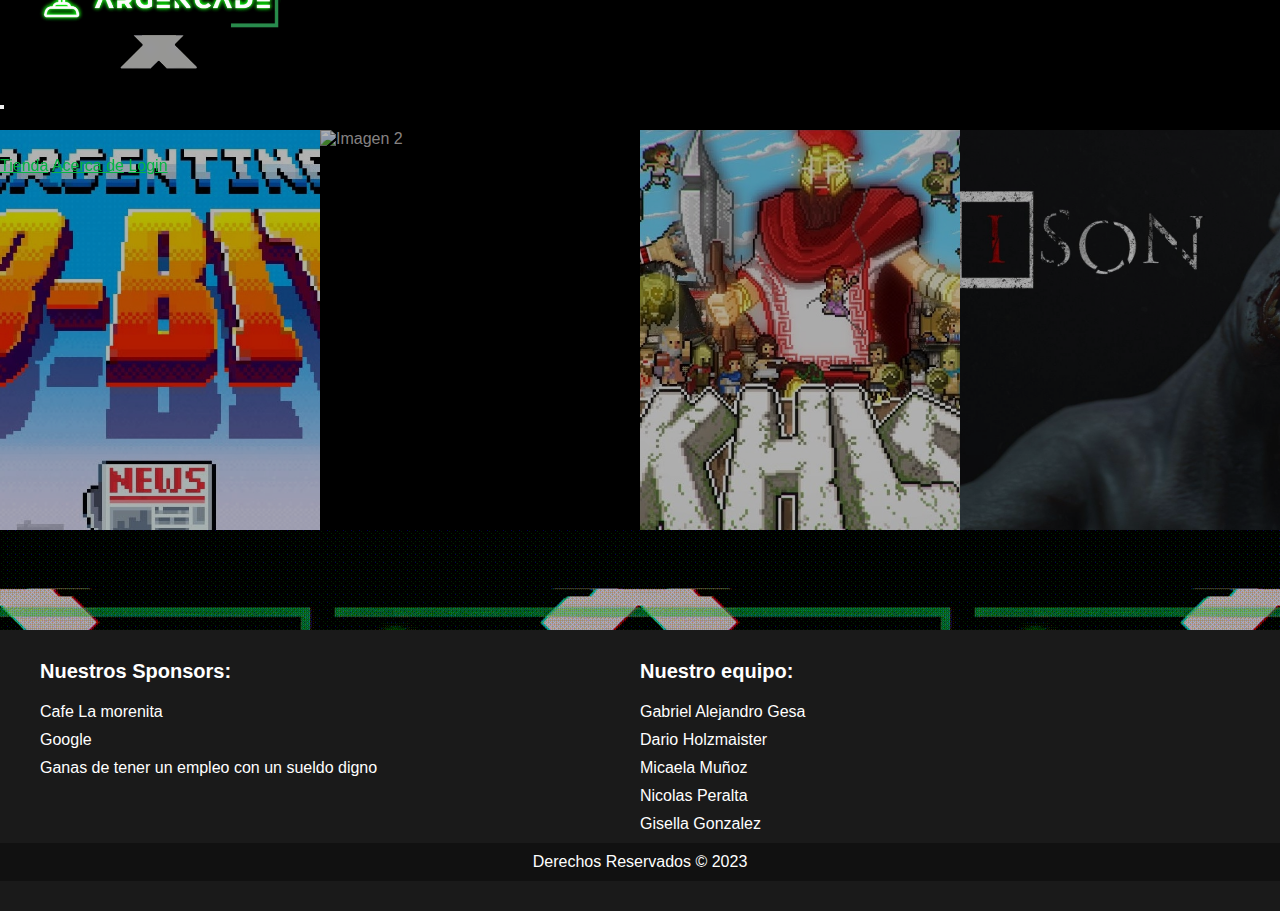
==== Index.html @ 387add23 "cambiamos navBar por uno responsive y agregamos un sweet alert para el carrito" ====
<!doctype html>
<html class="no-js" lang="en">
  <head>
    <meta charset="utf-8" />
    <meta name="viewport" content="width=device-width, initial-scale=1.0" />
    <title>Foundation | Welcome</title>
    <link rel="stylesheet" href="./styles.css">
    <link href="https://cdn.jsdelivr.net/npm/bootstrap@5.3.0-alpha3/dist/css/bootstrap.min.css" rel="stylesheet" integrity="sha384-KK94CHFLLe+nY2dmCWGMq91rCGa5gtU4mk92HdvYe+M/SXH301p5ILy+dN9+nJOZ" crossorigin="anonymous">
    <link rel="preconnect" href="https://fonts.googleapis.com">
    <link rel="preconnect" href="https://fonts.gstatic.com" crossorigin>
    <link href="https://fonts.googleapis.com/css2?family=Roboto:wght@400;700&family=Teko&display=swap" rel="stylesheet">
    
  </head>
  <body id="body">

    
    <!-- nav Bar -->
    <nav class="navbar navbar-expand-lg bg-body-tertiary">
      <div class="container-fluid bg-black">
        <img id="logo" src="./assets/logo.gif" alt="logo">
        <button class="navbar-toggler" type="button" data-bs-toggle="collapse" data-bs-target="#navbarNavAltMarkup" aria-controls="navbarNavAltMarkup" aria-expanded="false" aria-label="Toggle navigation">
          <span class="navbar-toggler-icon"></span>
        </button>
        <div class="collapse navbar-collapse justify-content-end fw-bold " id="navbarNavAltMarkup">
          <div class="navbar-nav" id="textNav">
            <!--<a class="nav-link active" aria-current="page" href="#">Home</a>-->
            <a class="nav-link" href="#" id="tienda-link">Tienda</a>
            <a class="nav-link" href="#" id="about-link">Acerca de</a>
            <a class="nav-link" href="#" id="login-link">Login</a>
          </div>
        </div>
      </div>
    </nav>
    <!-- fin nav Bar -->
    


    <section class="slider">
     <section>
        <img src="./assets/argentina 8 bit.jpg" alt="Imagen 1">
        <img src="./assets/evans remains.jpg" alt="Imagen 2">
        <img src="./assets/okhlos.jpg" alt="Imagen 3">
        <img src="./assets/madison.png" alt="Imagen 4">
        </section>
    </section>
  
    

 <!-- Tienda -->

 <div id="tienda-section">

 <div id="carrito">
  <h2>Carrito</h2>
  <div id="carrito-contenido"></div>
</div>

 
  <div class="tarjetas">
    <div class="producto">
      <img src="./assets/argentina 8 bit.jpg" alt="Producto 1" width="100%" height="60%">
      <h2>Argentina 8Bit</h2>
      <p>Suscripcion lite: $150</p>
      <button>Suscribirse</button>
    </div>
  </div>
  <div class="tarjetas">
    <div class="producto">
      <img src="./assets/darkestville castle.jpg" alt="Producto 2" width="100%" height="60%">
      <h2>Darkestvile Castle</h2>
      <p>Suscripcion lite: $200</p>
      <button>Suscribirse</button>
    </div>
    </div>
<div class="tarjetas">
    <div class="producto">
      <img src="./assets/evans remains.jpg" alt="Producto 3"width="100%" height="60%">
      <h2>Evans remains</h2>
      <p>Suscripcion lite: $100</p>
      <button >Suscribirse</button>
    </div>
  </div>
<div class="tarjetas">
    <div class="producto">
      <img src="./assets/forager.jpg" alt="Producto 4" width="100%" height="60%">
      <h2>Forager</h2>
      <p>Suscripcion lite: $100</p>
      <button >Suscribirse</button>
    </div>
  </div>
<div class="tarjetas">
    <div class="producto">
      <img src="./assets/juanito arcade mayhem.jpg" alt="Producto 5" width="100%" height="60%">
      <h2>Juanito Arcade mayhem</h2>
      <p>Suscripcion lite: $100</p>
      <button >Suscribirse</button>
    </div></div>
<div class="tarjetas">
    <div class="producto">
      <img src="./assets/madison.png" alt="Producto 6" width="100%" height="60%">
      <h2>Madison</h2>
      <p>Suscripcion lite: $200</p>
      <button >Suscribirse</button>
    </div></div>

<div class="tarjetas">
    <div class="producto">
      <img src="./assets/okhlos.jpg" alt="Producto 7" width="100%" height="60%">
      <h2>Okhlos</h2>
      <p>Suscripcion lite: $250</p>
      <button >Suscribirse</button>
    </div></div>

    <div class="tarjetas">
    <div class="producto">
      <img src="./assets/per aspera.jpg" alt="Producto 8" width="100%" height="60%">
      <h2>Per Aspera</h2>
      <p>Suscripcion lite: $150</p>
      <button >Suscribirse</button>
    </div>
  </div>
</div>



<div id="about-section">
  <div class="container-fluid p-5">
    <div class="row">
      <h1 id="h1" class="col-sm-12-md text-center neon p-5">SOBRE NOSOTROS:</h1>
      <div id="sobreNosotros" class="col-12 py- lh-2  sobreNosotros p-2">
        <p class="text-center">¡Hola! Somos Gabriel Alejandro Gesa, Gisella González, Dario Holzmaister, Micaela Muñoz y Nicolas Peralta.<br> Quisimos crear un Ecommerce Gaming innovador que solucione una problemática en nuestro entorno: la falta de plataformas de crowdfunding para proyectos argentinos y la necesidad de los desarrolladores de exponer sus trabajos, juegos y proyectos.
                Nuestra tienda combina ambas ideas al permitir que estos se expongan y que los usuarios los jueguen y se suscriban a ellos por precios muy accesibles. Con esto, queremos ayudar a la industria y asegurarnos de que la creatividad de nuestros desarrolladores no se pierda debido a la falta de recursos, siendo así además una herramienta para poner en valor la enorme cantidad y calidad de la capacidad de nuestros programadores y artistas de diseño.</p>
      </div>

        <div class="text-center">
              <h2 id="h2" class="col-sm-12 neon py-4">Bocetos del proyecto</h2>
        </div>
        <!-- Carrusel de bocetos -->
        <div id="carrousel" class="row justify-content-center py-2">
            <div id="carouselExampleFade" class="col-sm-12 col-md-8  carousel slide carousel-fade mt-4">
                <div class="carousel-inner">
                  <div class="carousel-item active">
                    <img src="./multimedia/figjam.png" class="d-block w-100" alt="...">
                  </div>
                  <div class="carousel-item">
                    <img src="./multimedia/figjam1.png" class="d-block w-100" alt="...">
                  </div>
                  <div class="carousel-item">
                    <img src="./multimedia/figjam2.png" class="d-block w-100" alt="...">
                  </div>
                </div>
                <button class="carousel-control-prev" type="button" data-bs-target="#carouselExampleFade" data-bs-slide="prev">
                  <span class="carousel-control-prev-icon" aria-hidden="true"></span>
                  <span class="visually-hidden">Previous</span>
                </button>
                <button class="carousel-control-next" type="button" data-bs-target="#carouselExampleFade" data-bs-slide="next">
                  <span class="carousel-control-next-icon" aria-hidden="true"></span>
                  <span class="visually-hidden">Next</span>
                </button>
                  </div>

        <div class="row justify-content-center">
          <h4 id="h4" class="col-sm-12 col-md-12 text-center neon py-5">Tecnologías utilizadas en el proyecto:</h4>
          <img class="img-fluid col-md-1 col-sm-4" src="./multimedia/js.png" alt="">
          <img class="img-fluid col-md-1 col-sm-4" src="./multimedia/css-3.png" alt="">
          <img class="img-fluid col-md-1 col-sm-4" src="./multimedia/bootstrap.png" alt="">
        </div>
    </div>
  </div>


  <div id="container">
<div class="nosotros justify-content-center">

    <div class="card">
      <div class="contenido">
        <span></span>
        <div class="img">
          <img src="./assets/gabi.jfif" alt="">
        </div>
        <h4>Gabriel Gesa</h4>
        <h6>Software Developer</h6>
        <p>Hable mas fuerte que tengo una toalla.</p>
      </div>
      <div class="links">
        <a href="https://www.linkedin.com/in/gabriel-gesa-9561b8212/" target="_blank"><i class="fa-brands fa-linkedin"></i></a>
        <a href="https://github.com/Gabriel9315" target="_blank"><i class="fa-brands fa-github"></i></a>
      </div>
    </div>
  
    <div class="card">
      <div class="contenido">
        <span></span>
        <div class="img">
          <img src="./assets/gise.jfif" alt="">
        </div>
        <h4>Gisella Gonzalez</h4>
        <h6>Software Developer</h6>
        <p>Yo tambien estaba en la floreria, si... embriagandome en la vieja floreria...</p>
      </div>
      <div class="links">
       <a href="https://www.linkedin.com/in/gisella-gkallisti/" target="_blank"><i class="fa-brands fa-linkedin"></i></a>
       <a href="https://github.com/GKallisti" target="_blank"><i class="fa-brands fa-github"></i></a>
      </div>
    </div>
  
    <div class="card">
      <div class="contenido">
        <span></span>
        <div class="img">
          <img src="./assets/mica.jpg" alt="">
        </div>
        <h4>Micaela Muñoz</h4>
        <h6>Software Developer</h6>
        <p>Alguien quiere pensar en la pagina?</p>
      </div>
      <div class="links">
        <a href="https://www.linkedin.com/in/micaela-muñoz/" target="_blank"><i class="fa-brands fa-linkedin"></i></a>
        <a href="https://github.com/Micaelamo" target="_blank"><i class="fa-brands fa-github"></i></a>
      </div>
    </div>
  
    <div class="card">
      <div class="contenido">
        <span></span>
        <div class="img">
          <img src="./assets/nico.jpg" alt="">
        </div>
        <h4>Nicolas Peralta</h4>
        <h6>Software Developer</h6>
        <p>Mas despacio cerebrito.</p>
      </div>
      <div class="links">
        <a href="https://www.linkedin.com/in/nicolas-peralta-698104244/" target="_blank"><i class="fa-brands fa-linkedin"></i></a>
        <a href="https://github.com/salvanic15" target="_blank"><i class="fa-brands fa-github"></i></a>
      </div>
    </div>
  
    <div class="card">
      <div class="contenido">
        <span></span>
        <div class="img">
          <img src="./assets/dario.jpg" alt="">
        </div>
        <h4>Dario Holzmaister</h4>
        <h6>Software Developer</h6>
        <p>A la grande le puse Cuca</p>
      </div>
      <div class="links">
        <a href="https://www.linkedin.com" target="_blank"> <i class="fa-brands fa-linkedin" target="_blank"> </i></a>
        <a href="https://github.com/darpro66" target="_blank"><i class="fa-brands fa-github"></i></a>
      </div>
    </div>
  </div>
</div>

</div>
</div>




<div id="background">
<div id="divlogin">
<div  id="login-section" >
  <div class="box">
    <span class="borderLine"></span>
    <form>
        <h2>Iniciar sesión</h2>
        <div class="inputBox">
            <input type="text" required="required">
            <span>Usuario</span>
            <i></i>
        </div>
        <div class="inputBox">
            <input type="password" required="required">
            <span>Contraseña</span>
            <i></i>
        </div>
        <div class="links">
            <a href="#">Olvide contraseña</a>
            <a href="#">Registrarse</a>
        </div>
        <input id="inputEntrar" type="submit" value="Entrar">
    </form>
</div>
</div>
</div>
</div>



    <footer>
      <div class="footer-container">
        <div class="footer-section">
          <h3>Nuestros Sponsors:</h3>
          <ul>
            <li><a href="#">Cafe La morenita</a></li>
            <li><a href="#">Google</a></li>
            <li><a href="#">Ganas de tener un empleo con un sueldo digno</a></li>

          </ul>
        </div>
        

        <div class="footer-section">
          <h3>
            Nuestro equipo:
          </h3>
          <ul>
            <li><a href="https://www.linkedin.com/in/gabriel-gesa-9561b8212/" target="_blank"><i class="fa-brands fa-linkedin"></i> Gabriel Alejandro Gesa</a></li>
            <li><a href="https://www.linkedin.com/" target="_blank"><i class="fa-brands fa-linkedin"></i> Dario Holzmaister</a></li>
            <li><a href="https://www.linkedin.com/in/micaela-muñoz/" target="_blank"><i class="fa-brands fa-linkedin"></i> Micaela Muñoz</a></li>
            <li><a href="https://www.linkedin.com/in/nicolas-peralta-698104244/" target="_blank"><i class="fa-brands fa-linkedin"></i> Nicolas Peralta</a></li>
            <li><a href="https://www.linkedin.com/in/gisella-gkallisti/" target="_blank"><i class="fa-brands fa-linkedin"></i> Gisella Gonzalez</a></li>
          </ul>
        </div>
      </div>
      <div class="bottom-bar">
        <p>Derechos Reservados © 2023</p>
      </div>
    </footer>
    <script src="https://kit.fontawesome.com/ab32bd8b84.js" crossorigin="anonymous"></script>
    <script src="https://cdn.jsdelivr.net/npm/bootstrap@5.3.0-alpha3/dist/js/bootstrap.bundle.min.js" integrity="sha384-ENjdO4Dr2bkBIFxQpeoTz1HIcje39Wm4jDKdf19U8gI4ddQ3GYNS7NTKfAdVQSZe" crossorigin="anonymous"></script>
    <script src="app.js"></script>
    <script src="https://cdn.jsdelivr.net/npm/sweetalert2@11"></script>
  </body>
</html>
---- styles.css ----
body {
  margin: 0;
  padding: 0;
  background-color: #1a1a1a;
}

#logo {
  background-color: #000000;
  margin: 0 2rem;
  width: 250px;
  height: 100%;
  display: flex;
  align-items: center;
  justify-content: center;
}

nav {
  position: fixed;
  display: flex;
  align-items: center;
  justify-content: space-between;
  top: 0;
  left: 0;
  width: 100%;
  background-color: #000000;
  z-index: 100;
  height: 8rem;
  line-height: 4rem;
}

nav ul {
  list-style: none;
  margin: 0;
  padding: 0;
  display: flex;
}

nav ul li {
  margin-right: 60px;

}

nav ul li:last-child {
  margin-right: 20;
}

nav ul li a {
  display: block;
  color: #04b542;
  text-decoration: none;
  font-size: 18px;
  font-weight: bold;
  padding: 10px 15px;
}

#tienda-link {
  color: #04b542;
}
#about-link {
  color: #04b542;
}
#login-link {
  color: #04b542; 
}
.slider {
  margin-top: 130px;
  position: relative;
  width: 100%;
  max-height: 400px;
  overflow: hidden;
}
.slider {
  margin-top: 130px;
  position: relative;
  width: 100%;
  height: 400px;
  overflow: hidden;
}
section {
display: flex;
width: 100%;
height: 430px;
}

section img {
  width: 0px;
  flex-grow: 1;
  object-fit: cover;
  opacity: 0.7;
  transition: .5s ease;
  }

  section img:hover {
    cursor: crosshair;
    width: 300px;
    opacity: 1;
    filter: contrast(110%);
    }
  
    #divlogin {
      padding:50px;
      background-image: url('./assets/logo2.gif');
      background-position:top;
      background-size: 50%;
    }
  

.slides img {
  position: absolute;
  top: 0;
  left: 0;
  width: 100%;
  height: 100%;
  opacity: 0;
  transition: opacity 0.5s ease-in-out;
}


h1 {
  text-align: center;
  margin-top: 20px;
  color: #04b542;
}

.tarjetas {
  flex-wrap: wrap;
  width: 100%;
  max-width: 600px;
  background-color: #00ff22;
  border-radius: 10px;
  box-shadow: 0 2px 5px rgba(0, 0, 0, 0.3);
  margin: 20px auto;
}

.producto {
  width: 100%;
  background-color: #292929;
  border-radius: 8px;
  box-shadow: 0 2px 5px rgba(0, 0, 0, 0.3);
  padding: 20px;
  display: flex;
  flex-direction: column;
  align-items: center;
  flex-wrap: wrap;
  justify-content: space-between;
  margin-bottom: 20px;
}

.producto:hover {
  transform: scale(0.99);
}

  .producto:hover {
    transform: scale(0.99);
  }
  
  .tarjetas:hover {
    transform: scale(1.01);
    box-shadow: 0px 0px 30px 1px rgba(0, 255, 117, 0.30);
   }
  
   .producto img {
    height: fit-content;
    max-width: 100%;
    height: auto;

   }
  .producto h2 {
    font-size: 1.2em;
    margin-bottom: 10px;
    color: #00ff75;
  }
  
  .producto p {
    font-size: 1em;
    color: #e7e7e7;
    margin-bottom: 20px;
  }
  
  .producto button {
    background-color: #4CAF50;
    color: #fff;
    border: none;
    padding: 10px;
    border-radius: 5px;
    cursor: pointer;
    transition: background-color 0.3s ease;
  }
  
  .producto button:hover {
    background-color: #3e8e41;
  }
  #carrito {
    position:sticky;
    color: #fff;
    background-color: #292929;
    border: 1px solid #00ff75;
    border-radius: 5px;
    box-shadow: 0px 0px 5px #00ff75;
    margin-top: 20px;
    padding: 50px;
  }
  
  #carrito h2 {
    color: #04b542;
    font-size: 24px;
    margin-bottom: 10px;
  }
  
  #carrito-contenido {
    color: #fff;
    display: flex;
    flex-direction: column;
  }
  
  #carrito-contenido > div {
    background-color: #fff;
    border: 1px solid #ddd;
    border-radius: 5px;
    box-shadow: 0px 0px 5px #ddd;
    margin-bottom: 10px;
    padding: 10px;
  }
  
  #carrito-contenido > div > span {
    margin-right: 10px;
  }



  @media only screen and (max-width: 768px) {

    .footer-container {
      flex-wrap: wrap;
    }
  
    .footer-section {
      margin-right: 0;
      margin-bottom: 30px;
      flex-basis: 100%;
    }
  
    #tienda-section, #login-section, #about-section {
      display: block;
    }
  }
  
  /* Estilos para pantallas grandes */
  @media only screen and (min-width: 768px) {
  
    .footer-section {
      flex-basis: calc(33.33% - 40px);
    }
  
  }
  
    footer {
    background-color: #1a1a1a;
    color: #fff;
    padding: 30px 0;
  }
  
  .footer-container {
    display: flex;
    justify-content: space-between;
    max-width: 1200px;
    margin: 0 auto;
  }
  
  .footer-section {
    flex: 1;
    margin-right: 40px;
  }
  
  .footer-section h3 {
    font-size: 20px;
    margin-bottom: 20px;
  }
  
  .footer-section ul {
    list-style: none;
    margin: 0;
    padding: 0;
  }
  
  .footer-section ul li {
    margin-bottom: 10px;
  }
  
  .footer-section ul li a {
    color: #fff;
    text-decoration: none;
  }


  /*  */
  
  .bottom-bar {
    background-color: #111;
    text-align: center;
    padding: 10px 0;
  }
  
  .bottom-bar p {
    color: #fff;
    margin: 0;
  }



  #tienda-section, #login-section, #about-section {
    display: none;
    justify-content: center;
  }

  *{
    margin: 0;
    padding: 0;
    box-sizing: border-box;
    font-family: Arial, Helvetica, sans-serif;
}


.box{
    position: relative;
    width: 380px;
    height: 420px;
    background: #1c1c1c;
    border-radius: 8px;
    overflow: hidden;
}
.box::before{
    content: '';
    position: absolute;
    top: -50%;
    left: -50%;
    width: 380px;
    height: 420px;
    background: linear-gradient(0deg,transparent,transparent,#00ff75,#00ff75,#00ff75);
    z-index: 1;
    transform-origin: bottom right;
    animation: animation 6s linear infinite
}
.box::after{
    content: '';
    position: absolute;
    top: -50%;
    left: -50%;
    width: 380px;
    height: 420px;
    background: linear-gradient(0deg,transparent,transparent,#00ff75,#00ff75,#00ff75);
    z-index: 1;
    transform-origin: bottom right;
    animation: animation 6s linear infinite;
    animation-delay: -3s;
}
.borderLine{
    position: absolute;
    top: 0;
    inset: 0;
}
.borderLine::before{
    content: '';
    position: absolute;
    top: -50%;
    left: -50%;
    width: 380px;
    height: 420px;
    background: linear-gradient(0deg,transparent,transparent,#00ff75,#00ff75,#00ff75);
    z-index: 1;
    transform-origin: bottom right;
    animation: animation 6s linear infinite;
    animation-delay: -1.5s;
}
.borderLine::after{
    content: '';
    position: absolute;
    top: -50%;
    left: -50%;
    width: 380px;
    height: 420px;
    background: linear-gradient(0deg,transparent,transparent,#00ff75,#00ff75,#00ff75);
    z-index: 1;
    transform-origin: bottom right;
    animation: animation 6s linear infinite;
    animation-delay: -4.5s;
}
@keyframes animation{
    0%{
        transform: rotate(0deg);
    }
    100%{
        transform: rotate(360deg);
    }
}

.box form{
    position: absolute;
    inset: 4px;
    background: #222;
    padding: 50px 40px;
    border-radius: 8px;
    z-index: 2;
    display: flex;
    flex-direction: column;
    
}

.box form h2{
    color: #ffffff;
    font-weight: 500;
    text-align: center;
    letter-spacing: 0.1em;
}
.box form .inputBox{
    position: relative;
    width: 300px;
    margin-top: 35px;
}
.box form .inputBox input{
    position: relative;
    width: 100%;
    padding: 20px 10px 10px;
    background: transparent;
    outline: none;
    border: none;
    box-shadow: none;
    color: #23242a;
    font-size: 1em;
    letter-spacing: 0.05em;
    transition: 0.5s;
    z-index: 10;
}
.box form .inputBox span{
    position: absolute;
    left: 0;
    padding: 20px 0px 10px;
    pointer-events: none;
    color: #8f8f8f;
    font-size: 1em;
    letter-spacing: 0.05em;
    transition: 0.5s;
}
.box form .inputBox input:valid ~ span,
.box form .inputBox input:focus ~ span{
    color: #fff;
    font-size: 0.75em;
    transform: translateY(-34px);
} 

.box form .inputBox i{
    position: absolute;
    left: 0;
    bottom: 0;
    width: 100%;
    height: 2px;
    background: #fff;
    border-radius: 4px;
    overflow: hidden;
    transition: 0.5s;
    pointer-events: none;
}
.box form .inputBox input:valid ~ i,
.box form .inputBox input:focus ~ i{
    height: 44px;
}
.box form .links{
    display: flex;
    justify-content: space-between;
}

.box form .links a{
    margin: 10px 0;
    font-size: 0.75em;
    color: #8f8f8f;
    text-decoration: none;
}
.box form .links a:hover,
.box form .links a:nth-child(0){
    color: #fff;
}

.box form input[type="submit"]{
    border: none;
    outline: none;
    padding: 9px 25px;
    background: #fff;
    cursor: pointer;
    font-size: 0.9em;
    border-radius: 4px;
    font-weight: 600;
    width: 100px;
    margin-top: 10px;
}
.box form input[type="submit"]:active{
    opacity: 0.8;

}

#inputEntrar:hover{
    color: #00ff75;
    background: #1c1c1c;
    box-shadow: 0px 0px 10px 1px #00ff75
}


.sobreNosotros {
    
  border-radius: 30px;
  background: rgb(27, 27, 27);
  font-size: 30px;
  box-shadow: rgba(49, 184, 8, 0.192) 6px 2px 16px 0px, rgba(68, 56, 56, 0.432) -6px -2px 16px 0px;
  
}

#sobreNosotros {
  color: #4CAF50;
  margin-top: 40px;
  margin-bottom: 90px;
}


.d-block {
border-radius: 20px;
box-shadow: rgba(49, 184, 8, 0.192) 6px 2px 16px 0px, rgba(68, 56, 56, 0.432) -6px -2px 16px 0px;

}

#h1 {
  margin-top: 50px;
}
#h2 {
  font-size: 5em;
}
#h4 {
  font-size: 5em;
}

.neon {
font-size: 4em;
color: #ffffff;
text-shadow: 0 0 10px #1eff4e, 0 0 20px #1eff4e, 0 0 80px #1eff4e, 0 0 120px #1eff4e;
}

.neon{
animation: animate .5s linear infinite;
}

.neo:nth-child(1) {
animation-delay: .25s;
}

.neon:nth-child(2) {
animation-delay: .2s;
}

.neon:nth-child(3) {
animation-delay: .35s;
}


@keyframes animate {
0% {
opacity: 1;
}
30% {
opacity: 1;
}
40% {
opacity: 0.5;
}
50% {
opacity: 1;
}
100% {
opacity: 1;
}

}
#body {
  
  margin: 0;
  padding: 0;
  background-color: #000000;
  color: rgb(190, 185, 185);
  box-sizing: border-box;
}

.nosotros{
  position: relative;
  display: flex;
  flex-wrap: wrap;
}
.card {
  width: 250px;
  height: 350px;
  border-radius: 20px;
  box-shadow: 2px 3px 5px #000000d3;
  margin: 30px; 
  background-color: rgba(var(--bs-dark-rgb),var(--bs-bg-opacity))!important;
}

.card .contenido{
  position: relative;
  z-index: 10;
  width: 100%;
  height: 100%;
  border-radius: 10px;
  display: flex;
  flex-direction: column;
  overflow: hidden;
  text-align: center;
  padding: 20px;
  background: linear-gradient(to right, #1a1a1a, #015c02)
}

.card .contenido .img{
  height: 50%;
  margin-bottom: 20px;
}

.card .contenido .img img{
  position: relative;
  width: 150px;
  height: 150px;
  border-radius: 50%;
  object-fit: cover;
  box-shadow: 0 0 10px #000;

}

.card .contenido span{
  position: absolute;
  width: 350px;
  height: 200px;
  background: linear-gradient(to left, #004802, #1a1a1a);
  transform: rotate(-35deg);
  top: -50px;
  left: -100px;
}

.card .contenido h4{
  font-size: 19px;
  color: #ffffff;
  margin-bottom: 5px;
}

.card .contenido h6{
  font-size: 14px;
  color: #ffffff;
}

.card .contenido p{
  font-size: 17px;
  color: #ffffff;
  margin-top: 10px; 
}

.card .links{
  position: absolute;
  z-index: 9;
  width: 50px;
  display: flex;
  flex-direction: column;
  gap: 20px;
  background: #3f3f3f;
  box-shadow: 2px 3px 5px rgba(0, 0, 0, 0.863);
  padding: 20px;
  align-items: center;
  right: 10px;
  top: 15px;
  transition: .5s;
  color: white;
}

.card:hover .links{
  right: -50px;
  border-radius: 0 10px 10px 0;
}

.card .links{
  font-size: 20px;
}


.card .links a:nth-child(1):hover {
  color: #04ff3e
}

.card .links a:nth-child(2):hover {
  color: #04ff3e
}

#burbujascontainer{
  display: inline;
}
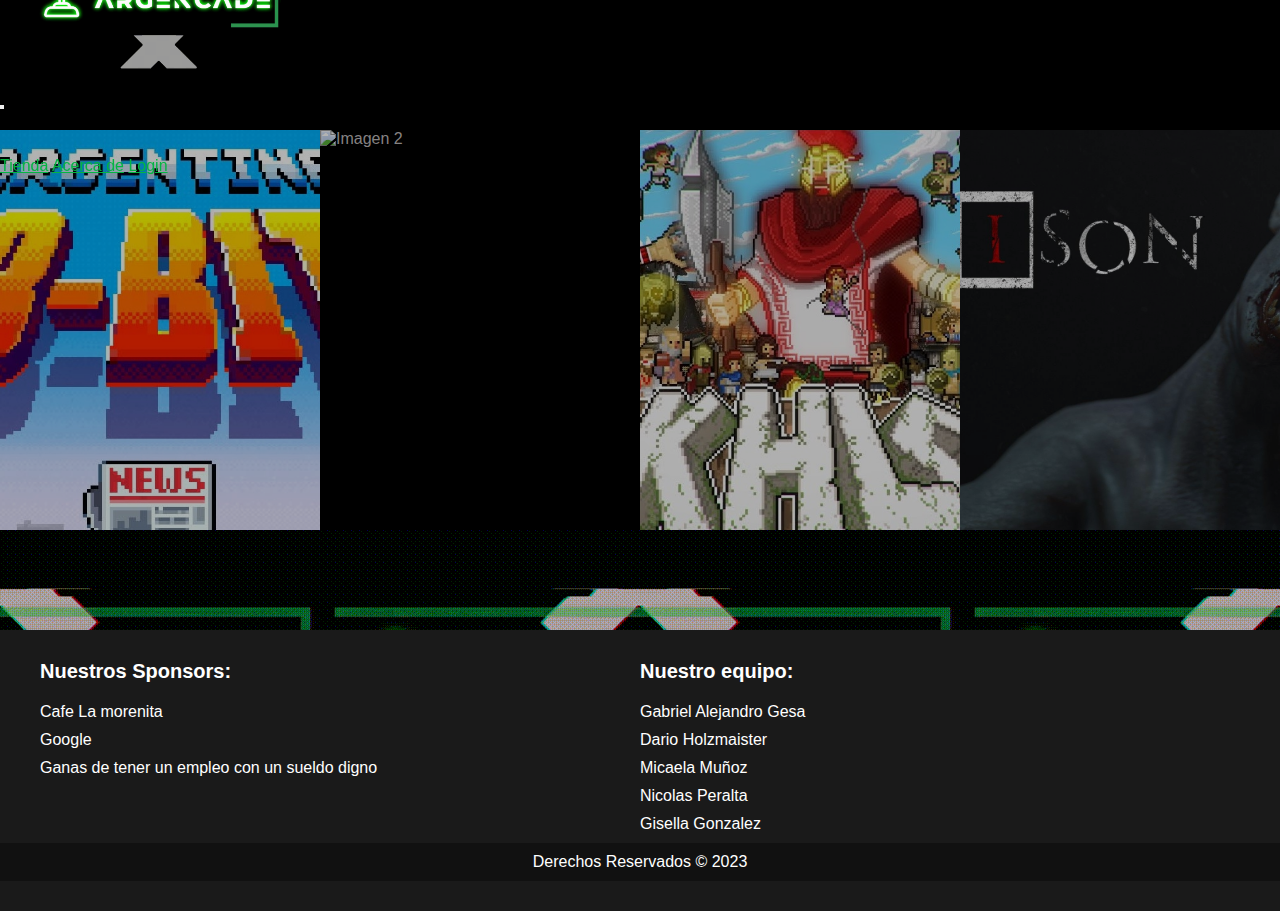
==== commit aa11bb14: "." ====
--- a/Index.html
+++ b/Index.html
@@ -12,7 +12,7 @@
     
   </head>
   <body id="body">
-
+ 
     
     <!-- nav Bar -->
     <nav class="navbar navbar-expand-lg bg-body-tertiary">
